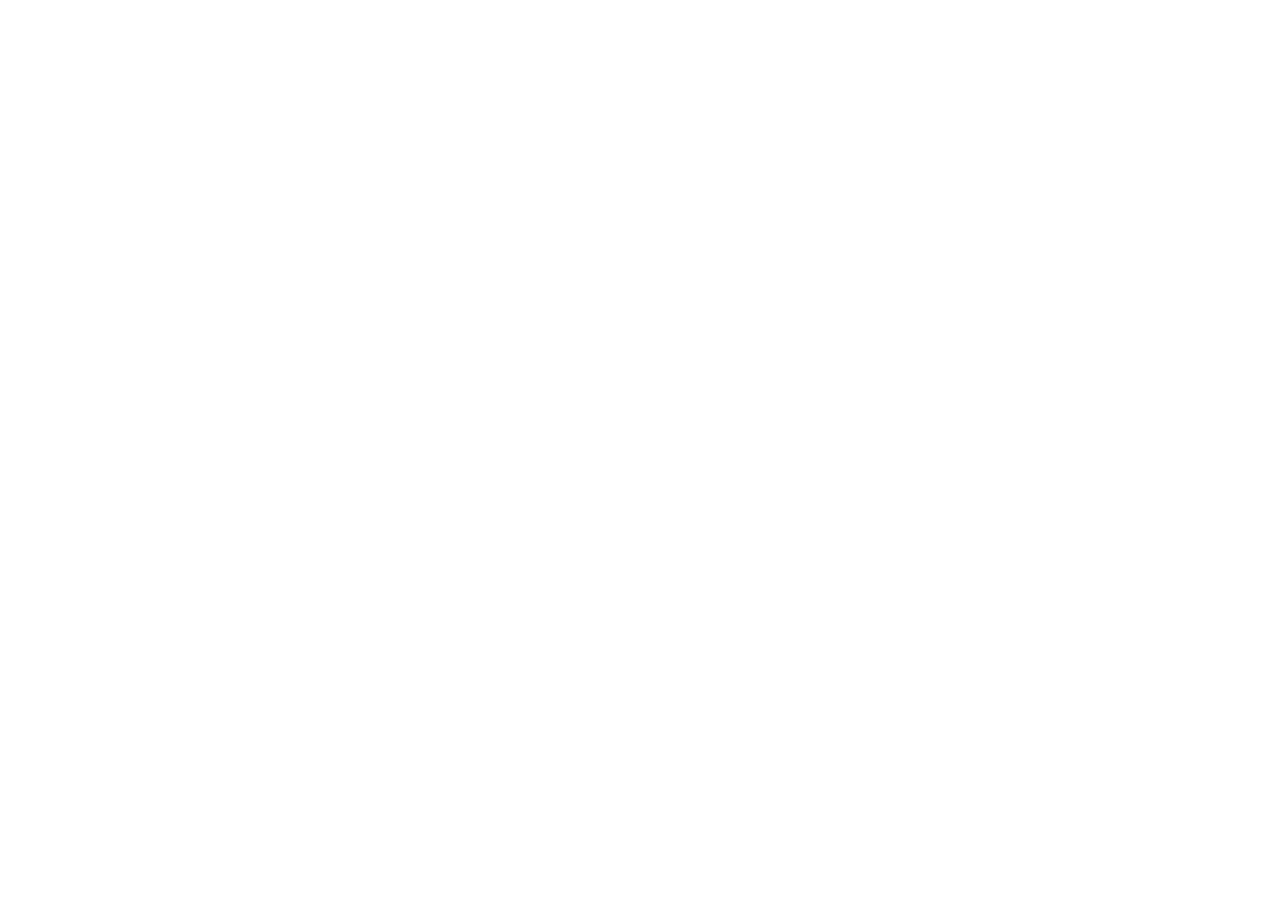
==== src/main/resources/templates/index.html @ 95a4152d "build: configurando ambiente do projeto" ====
<!DOCTYPE html>
<html lang="en">
<head>
    <meta charset="UTF-8">
    <meta name="viewport" content="width=device-width, initial-scale=1.0">
    <link rel="stylesheet" th:href="@{static/css/style.css}">
    <title>Gerenciamento Estoque</title>
</head>
<body>
    
</body>
</html>
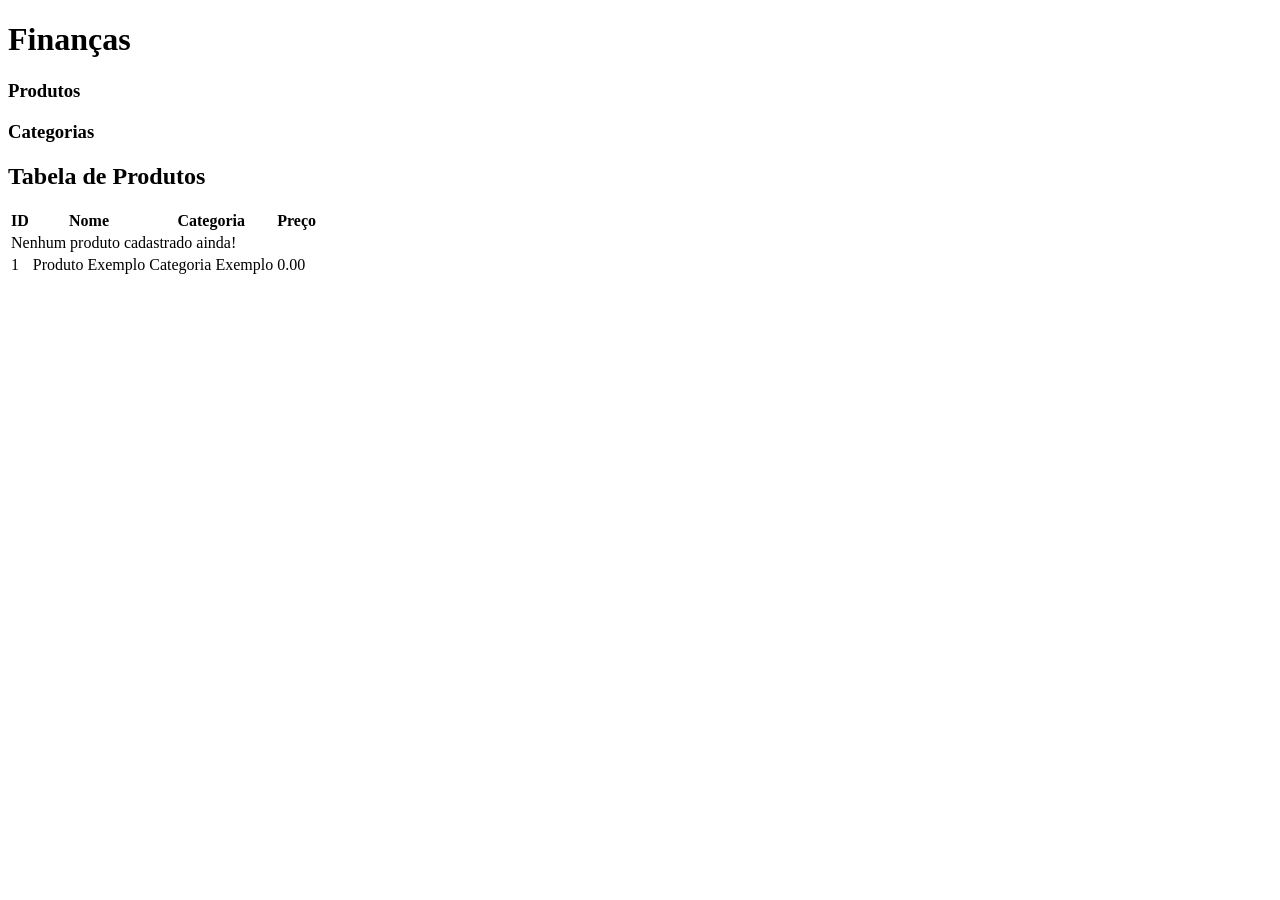
==== commit 17d2ca07: "feat: adicionar e validar estrutura do sistema para futuras funcionalidades" ====
--- a/src/main/resources/templates/index.html
+++ b/src/main/resources/templates/index.html
@@ -1,12 +1,46 @@
 <!DOCTYPE html>
-<html lang="en">
+<html lang="pt-BR" xmlns:th="https://www.thymeleaf.org">
 <head>
     <meta charset="UTF-8">
     <meta name="viewport" content="width=device-width, initial-scale=1.0">
-    <link rel="stylesheet" th:href="@{static/css/style.css}">
-    <title>Gerenciamento Estoque</title>
+    <link rel="stylesheet" th:href="@{/css/style.css}">
+    <title>Home - Finanças</title>
 </head>
 <body>
-    
+
+    <div>
+        <h1>Finanças</h1>
+        <h3><a th:href="@{/produtos}">Produtos</a></h3>
+        <h3><a th:href="@{/categorias}">Categorias</a></h3>
+    </div>
+
+    <div>
+        <h2>Tabela de Produtos</h2>
+        <table>
+            <thead>
+                <tr>
+                    <th>ID</th>
+                    <th>Nome</th>
+                    <th>Categoria</th>
+                    <th>Preço</th>
+                </tr>
+            </thead>
+            <tbody>
+                <!-- Mostra a mensagem se não há produtos -->
+                <tr th:if="${paginaProduto.empty}">
+                    <td colspan="4">Nenhum produto cadastrado ainda!</td>
+                </tr>
+
+                <!-- Lista os produtos -->
+                <tr th:each="produto : ${paginaProduto}">
+                    <td th:text="${produto.id}">1</td>
+                    <td th:text="${produto.nome}">Produto Exemplo</td>
+                    <td th:text="${produto.categoria?.nome}">Categoria Exemplo</td>
+                    <td th:text="${#numbers.formatDecimal(produto.preco, 1, 2)}">0.00</td>
+                </tr>
+            </tbody>
+        </table>
+    </div>
+
 </body>
-</html>+</html>
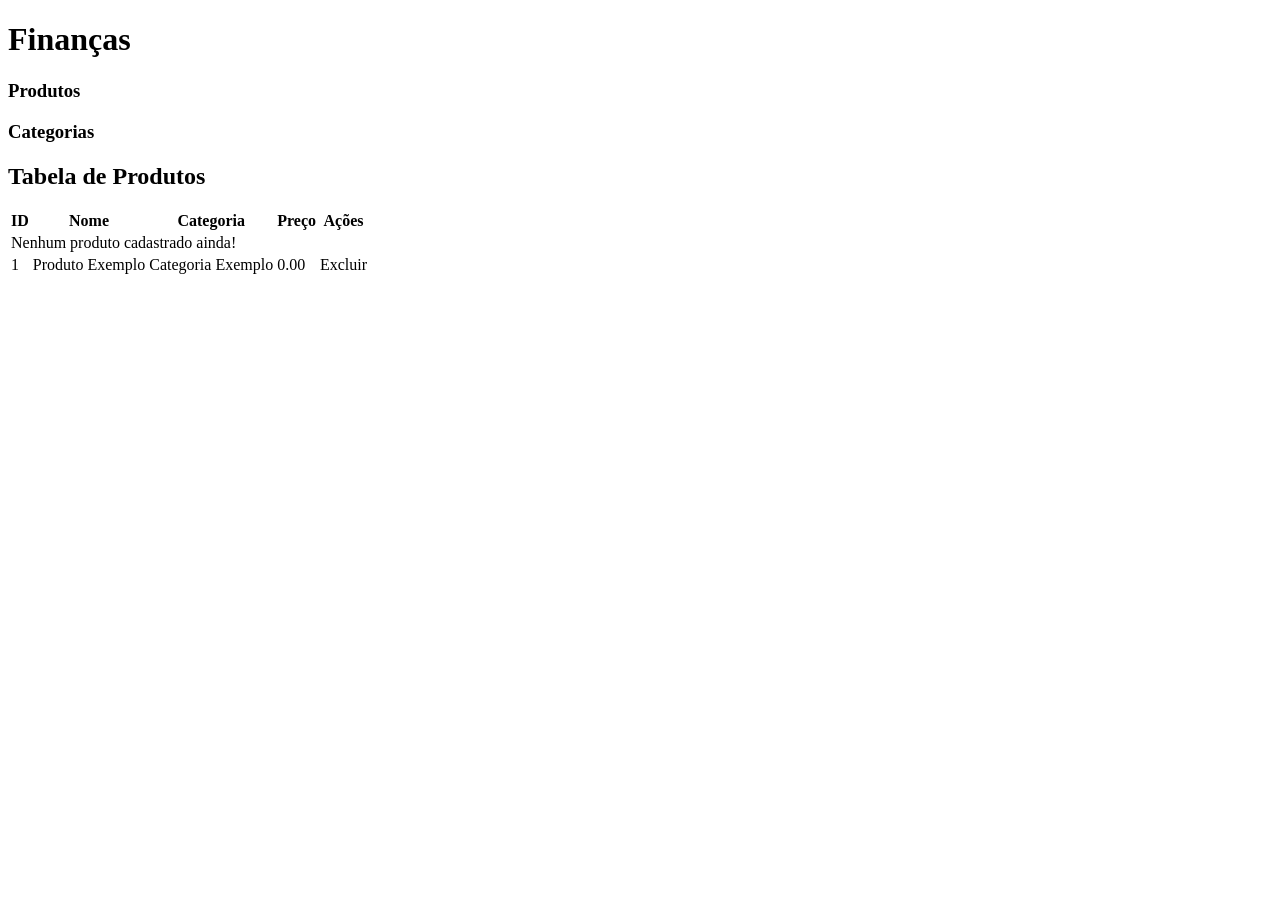
==== commit a83f9ad6: "feat: implementando a pasta services para a regra de negocio" ====
--- a/src/main/resources/templates/index.html
+++ b/src/main/resources/templates/index.html
@@ -23,12 +23,13 @@
                     <th>Nome</th>
                     <th>Categoria</th>
                     <th>Preço</th>
+                    <th>Ações</th>
                 </tr>
             </thead>
             <tbody>
                 <!-- Mostra a mensagem se não há produtos -->
                 <tr th:if="${paginaProduto.empty}">
-                    <td colspan="4">Nenhum produto cadastrado ainda!</td>
+                    <td colspan="5" >Nenhum produto cadastrado ainda!</td>
                 </tr>
 
                 <!-- Lista os produtos -->
@@ -37,6 +38,7 @@
                     <td th:text="${produto.nome}">Produto Exemplo</td>
                     <td th:text="${produto.categoria?.nome}">Categoria Exemplo</td>
                     <td th:text="${#numbers.formatDecimal(produto.preco, 1, 2)}">0.00</td>
+                    <td><a th:href="@{/excluir/{id}(id=${produto.id})}" onclick="return confirm('Tem Certeza que deseja exluir esse produto?')">Excluir</a></td>
                 </tr>
             </tbody>
         </table>
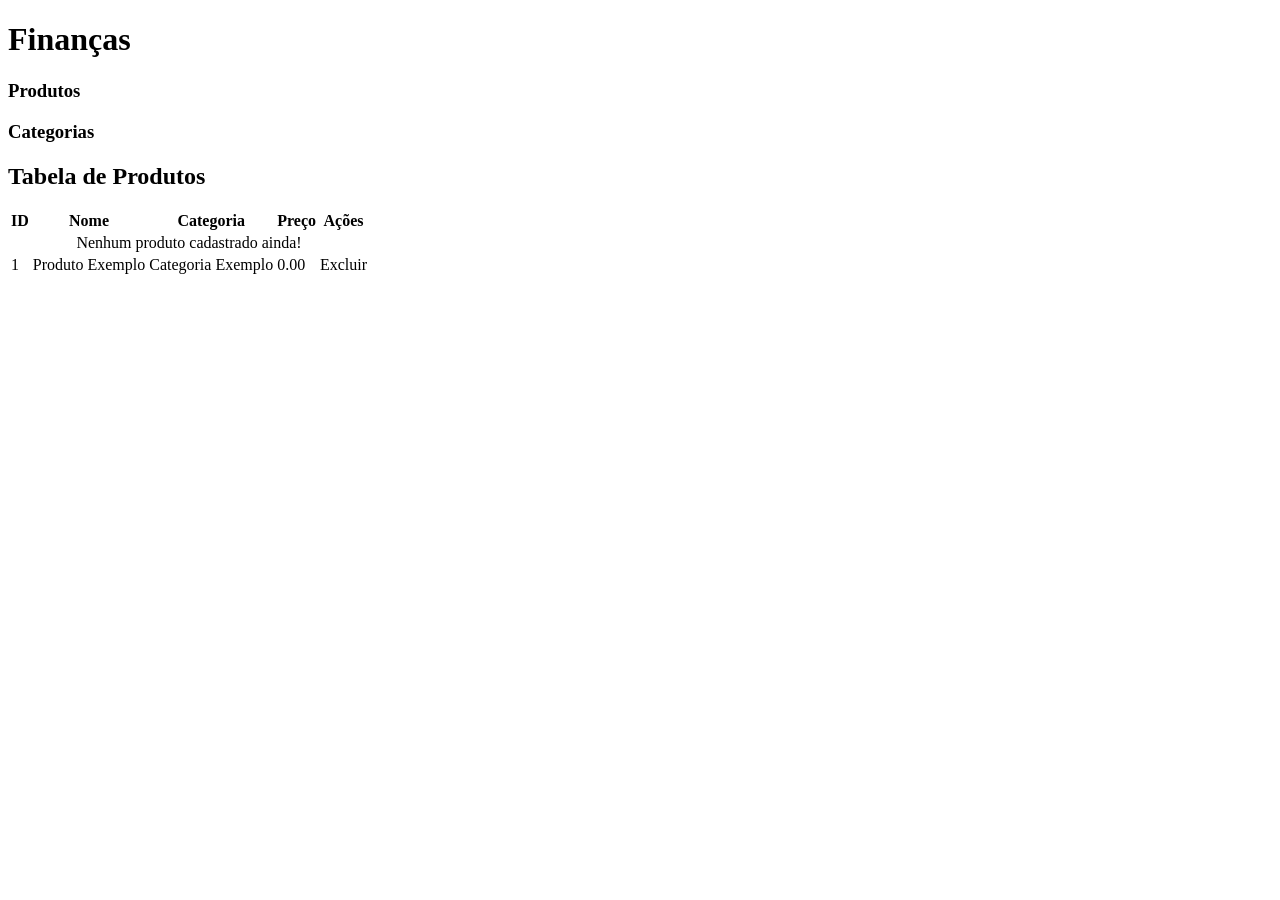
==== commit 060e16c6: "feat: adicionando dependency e ajustando controller com nova camada service" ====
--- a/src/main/resources/templates/index.html
+++ b/src/main/resources/templates/index.html
@@ -29,7 +29,7 @@
             <tbody>
                 <!-- Mostra a mensagem se não há produtos -->
                 <tr th:if="${paginaProduto.empty}">
-                    <td colspan="5" >Nenhum produto cadastrado ainda!</td>
+                    <td colspan="5" style="text-align: center;">Nenhum produto cadastrado ainda!</td>
                 </tr>
 
                 <!-- Lista os produtos -->
